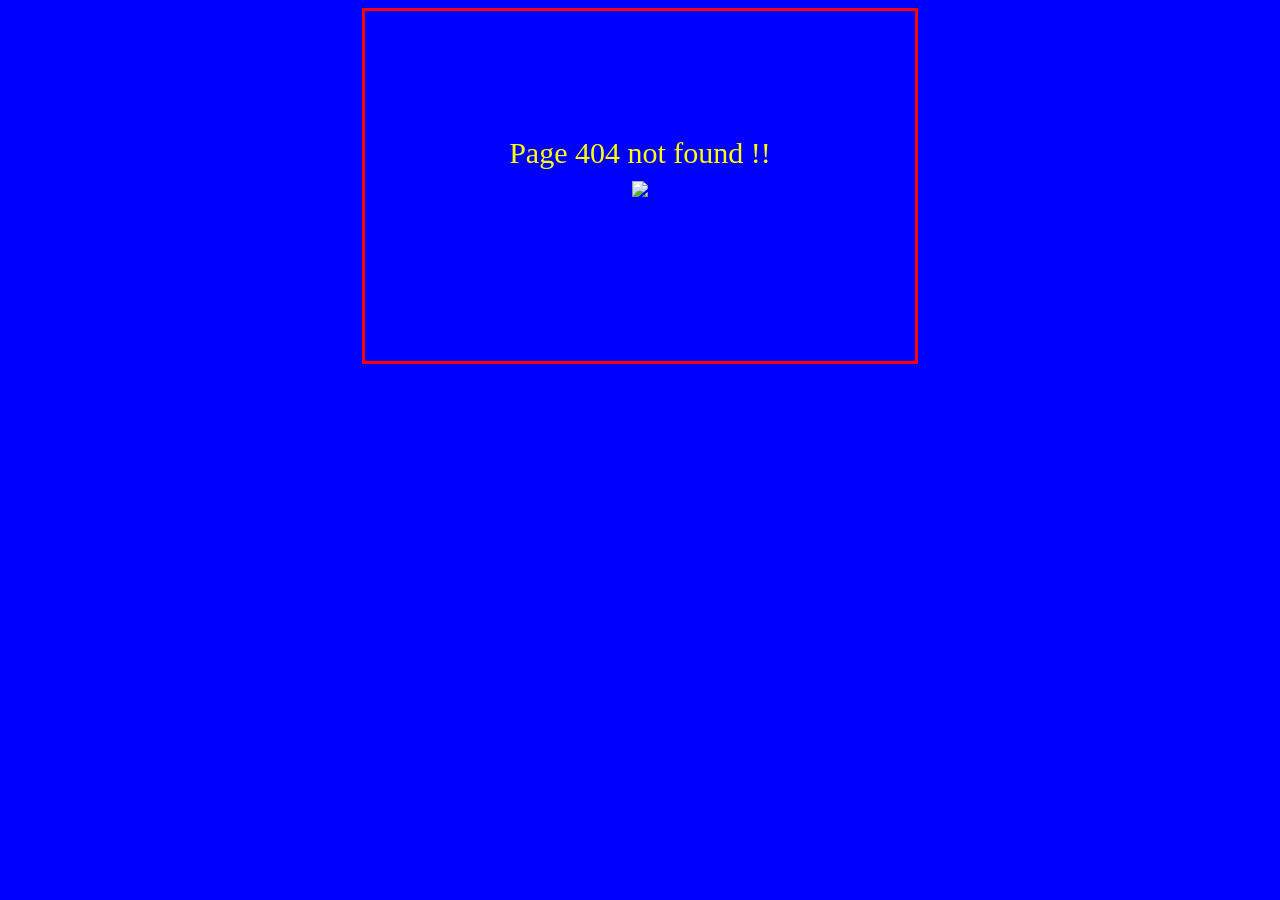
==== 404Page.html @ 663ec854 "Create: 404Page.html,style.css" ====
<!doctype html>
<html>
	<head>
		<link rel="stylesheet" href="style.css">
		<title>Page 404</title>
	</head>

	<body>
		<div align="center">Page 404 not found !!<br><img src="https://media0.giphy.com/media/9J7tdYltWyXIY/200.webp?cid=790b76112d60d6144004bf49f59adeba7329e70c90daffa5&rid=200.webp"></div>
	</body>
</html>
---- style.css ----
div{
  width:300px;
  height: 100px;
  padding:125px;
  border: 3px solid red;
  margin-left: auto;
  margin-right: auto;
  color : yellow;
  font-size: 30px;
}

body{
  background-color: blue;
}
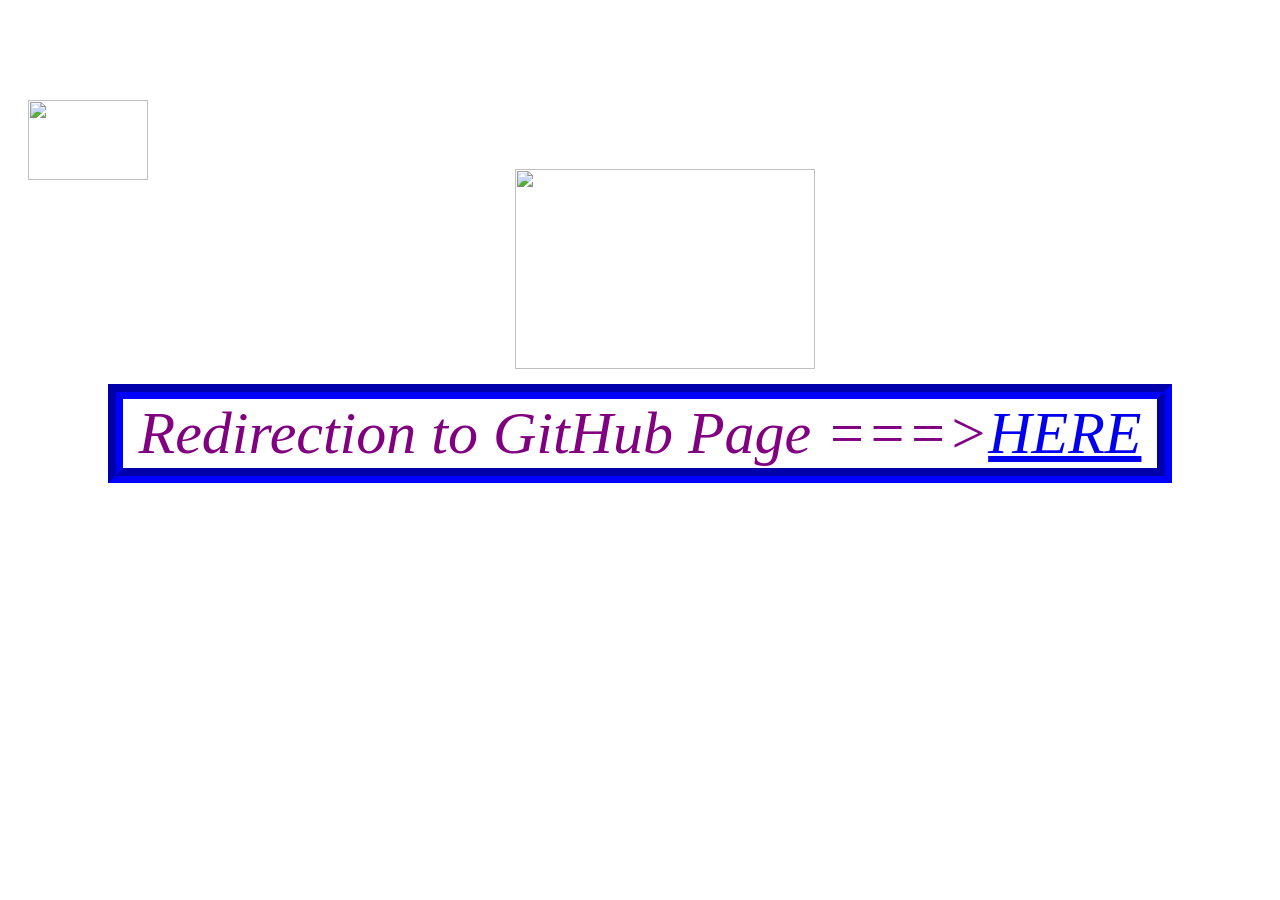
==== commit cfc35a9d: "Update: style.css,404Page.html" ====
--- a/404Page.html
+++ b/404Page.html
@@ -6,6 +6,9 @@
 	</head>
 
 	<body>
-		<div align="center">Page 404 not found !!<br><img src="https://media0.giphy.com/media/9J7tdYltWyXIY/200.webp?cid=790b76112d60d6144004bf49f59adeba7329e70c90daffa5&rid=200.webp"></div>
+		<img class="left" src="/home/user/Pictures/sun.png" width=120 height=80>
+		<div class="center" align="center">Page 404 not found<br><img src="/home/user/Pictures/error404.png" width=300 height=200>
+		<div class="box">Redirection to GitHub Page ===><a href="https://kiza-coder.github.io/markdown-warmup-html/">HERE</a></div>
+	</div>
 	</body>
 </html>
--- a/style.css
+++ b/style.css
@@ -1,14 +1,52 @@
-div{
-  width:300px;
-  height: 100px;
-  padding:125px;
-  border: 3px solid red;
-  margin-left: auto;
-  margin-right: auto;
-  color : yellow;
-  font-size: 30px;
+div.center
+{
+  font-size: 60px;
+  font-family:"Times New Roman";
+  font-style: italic;
+  color: white;
+  margin: 100px;
 }
 
-body{
-  background-color: blue;
+div.box{
+  border: 15px groove blue;
+  color : purple;
+  background-color: black;
+  animation-name: animation;
+  animation-duration: 4s;
+  animation-fill-mode: forwards;
 }
+
+.left
+{
+  float: left; margin: 0 10px 0 20px;
+  position:relative;
+  animation-name: animationMove;
+  animation-duration: 10s;
+  animation-direction: alternate;
+}
+
+body
+{
+  background-image: url("/home/user/Pictures/backgroundCloud.jpg");
+  background-repeat: repeat-y;
+}
+
+a:hover
+{
+  background-color: red;
+}
+
+@keyframes animation
+{
+  0%{background-color: black}
+  50%{background-color: grey}
+  100%{background-color: transparent}
+}
+
+@keyframes animationMove
+{
+  0%{bottom: 0px;left: 0px;}
+  25%{bottom: 70px;left:0px;}
+  75%{bottom: 70px;left:1000px;}
+  100%{bottom: 0px;left:1000px;}
+}
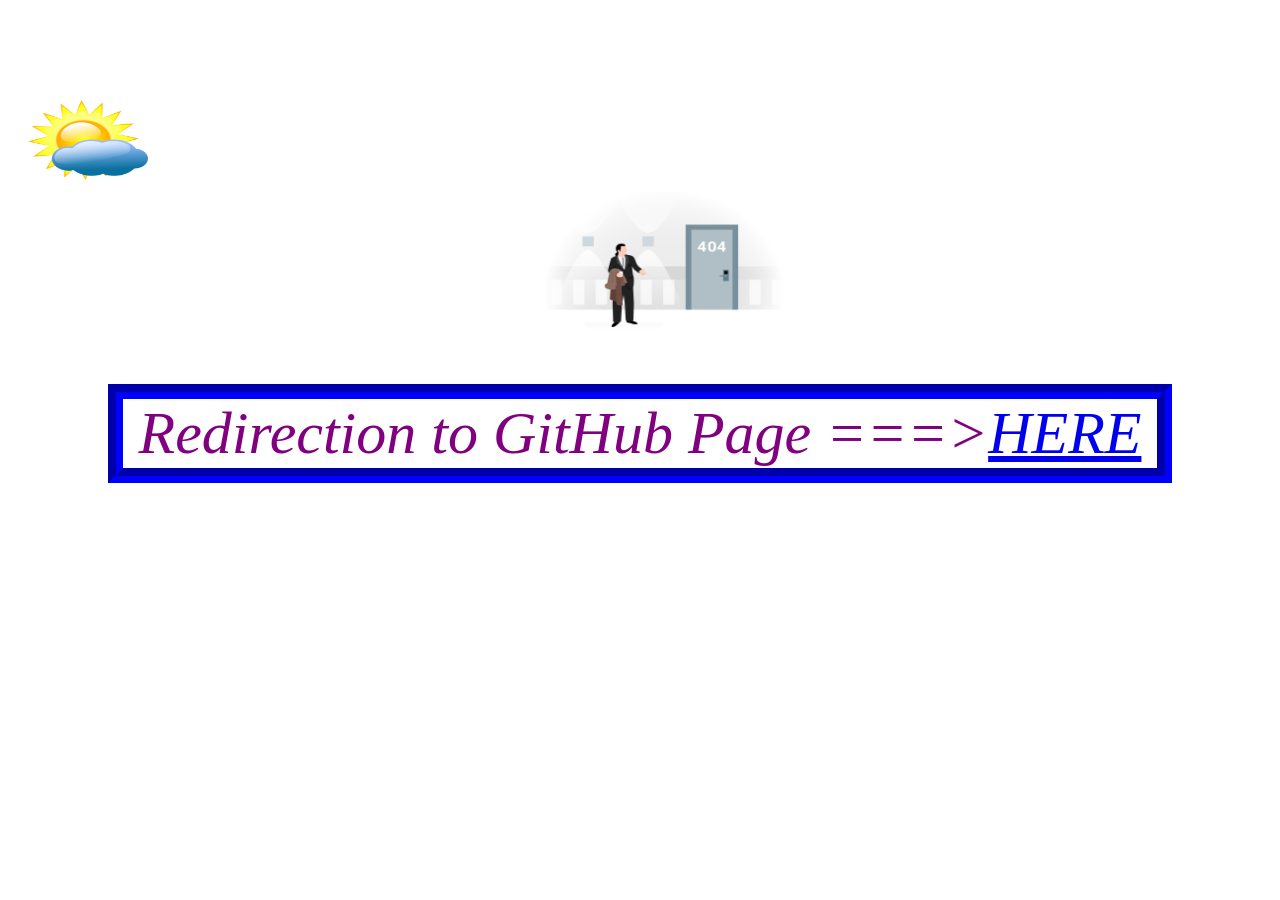
==== commit a9a0c51d: "Update file: 404Page.html ;Create folder: images" ====
--- a/404Page.html
+++ b/404Page.html
@@ -6,8 +6,8 @@
 	</head>
 
 	<body>
-		<img class="left" src="/home/user/Pictures/sun.png" width=120 height=80>
-		<div class="center" align="center">Page 404 not found<br><img src="/home/user/Pictures/error404.png" width=300 height=200>
+		<img class="left" src="images/sun.png" width=120 height=80>
+		<div class="center" align="center">Page 404 not found<br><img src="images/error404.png" width=300 height=200>
 		<div class="box">Redirection to GitHub Page ===><a href="https://kiza-coder.github.io/markdown-warmup-html/">HERE</a></div>
 	</div>
 	</body>
--- a/style.css
+++ b/style.css
@@ -28,7 +28,7 @@
 body
 {
   background-image: url("/home/user/Pictures/backgroundCloud.jpg");
-  background-repeat: repeat-y;
+  background-repeat: repeat-y;https://www.web-eau.net/blog/15-effets-css3-pour-vos-images
 }
 
 a:hover
